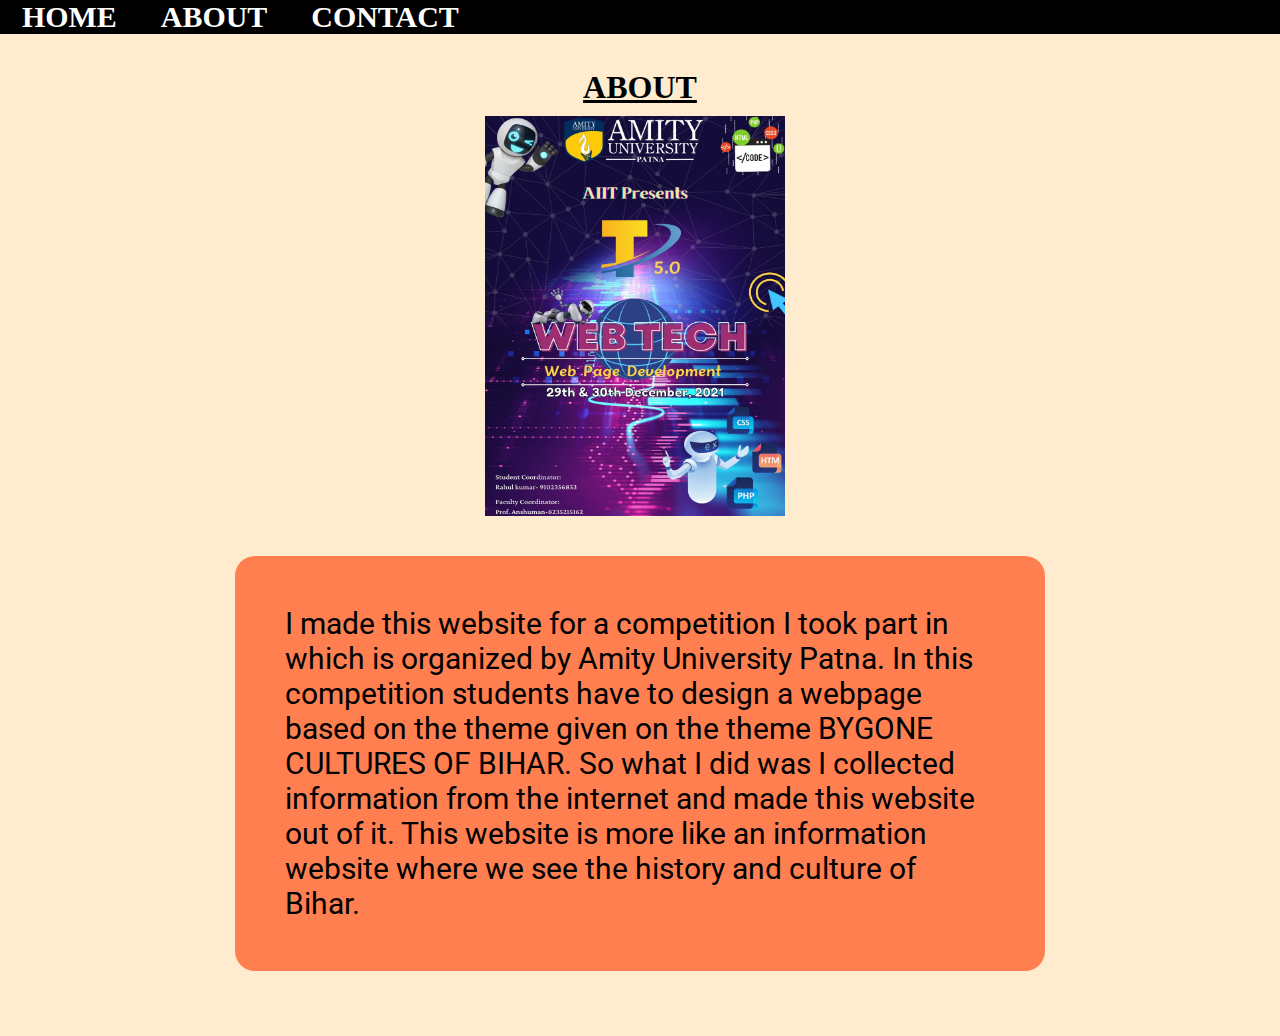
==== about.html @ 2a42cfde "Add files via upload" ====
<!DOCTYPE html>
<html lang="en">

<head>
    <meta charset="UTF-8">
    <meta http-equiv="X-UA-Compatible" content="IE=edge">
    <meta name="viewport" content="width=device-width, initial-scale=1.0">
    <title>About</title>
    <link rel="stylesheet" href="about.css">
    <style>
        @import url('https://fonts.googleapis.com/css2?family=Roboto:wght@100&display=swap');
    </style>
</head>

<body>
    <nav>
        <ul>
            <li>
                <a href="index.html">
                    <h3>HOME</h3>
                </a>
            </li>
            <li>
                <a href="about.html">
                    <h3>ABOUT</h3>
                </a>
            </li>
            <li>
                <a href="contact.html">
                    <h3>CONTACT</h3>
                </a>
            </li>
        </ul>
    </nav>
    <div class="abt">
        <h1>
            <u>ABOUT</u>
        </h1>
        <img src="webtech.jpeg" alt="">
        <div class="abt1">
            <p>I made this website for a competition I took part in which is organized by Amity University Patna. In
                this competition students have to design a webpage based on
                the theme given on the theme BYGONE CULTURES OF BIHAR. So what I did was I collected information from
                the internet and made this website out of it. This website is more like an information website where we
                see the history and culture of Bihar.
            </p>
        </div>
    </div>
</body>

</html>
---- about.css ----
*{
    margin: 0;
    padding: 0;
}
body{
    background-color: blanchedalmond;
}
/* CSS for Navbar*/
nav{
    display:flex;
    position: sticky;
    justify-content: space-between;
    z-index: 10;
    top: 0;
    left: 0;
    background: black;
}
ul{
    display: flex;
}
li{
    list-style: none;
    font-size: 2vw;
    text-align: center;
}
a{
    display: block;
    padding: 0 22px;
    border-radius: 20px;
    text-decoration: none;
    color: white;
}
a:hover{
    color: black;
    background: white;
}


/* CSS for About Body*/

h1{
    text-align: center;
    font-family: cursive;

}
img{
    width: 300px;
    height: 400px;
    padding: 10px 450px;
}
.abt{
    display: flex;
    flex-direction:column;
    padding: 5px;
    width: auto;
    height: 50%;
    margin: 30px;
}
.abt1{
    margin: 30px 200px;
    padding: 50px;
    width: auto;
    height: 50%;
    background-color:coral;
    border-radius: 20px;
}

p{
   font-size: 30px; 
   font-family:'Roboto', sans-serif;
}
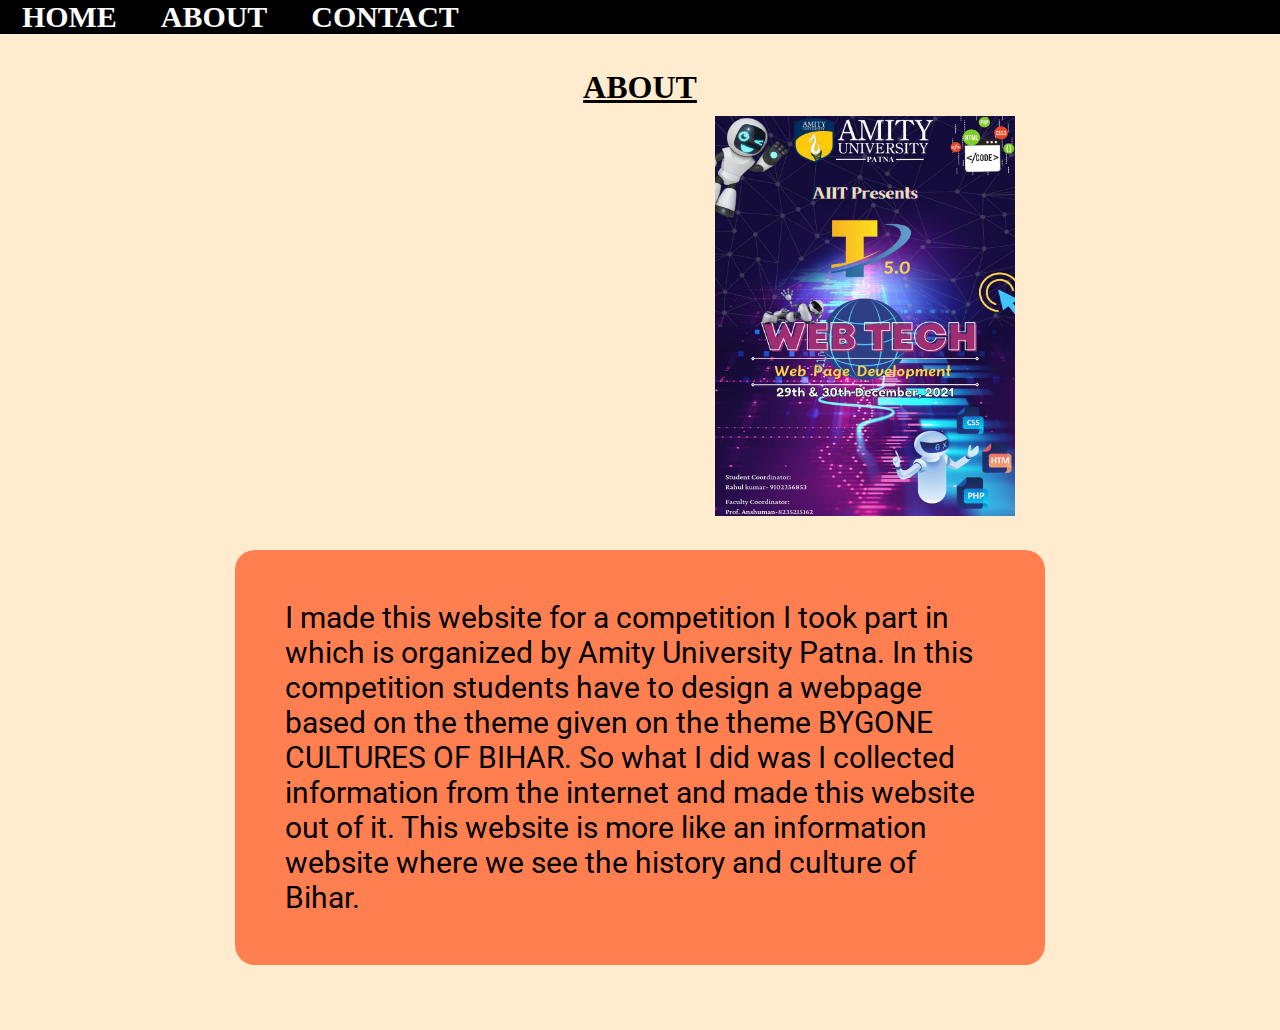
==== commit c58a94ed: "Update about.html" ====
--- a/about.html
+++ b/about.html
@@ -36,7 +36,9 @@
         <h1>
             <u>ABOUT</u>
         </h1>
-        <img src="webtech.jpeg" alt="">
+        <center>
+            <img src="webtech.jpeg" class="img">
+        </center>
         <div class="abt1">
             <p>I made this website for a competition I took part in which is organized by Amity University Patna. In
                 this competition students have to design a webpage based on
@@ -48,4 +50,4 @@
     </div>
 </body>
 
-</html>+</html>
--- a/about.css
+++ b/about.css
@@ -46,7 +46,10 @@
 img{
     width: 300px;
     height: 400px;
-    padding: 10px 450px;
+    padding-left: 450px;
+    margin-top: 10px;
+    align-content: center;
+    justify-content: center;
 }
 .abt{
     display: flex;
@@ -68,4 +71,4 @@
 p{
    font-size: 30px; 
    font-family:'Roboto', sans-serif;
-}+}
